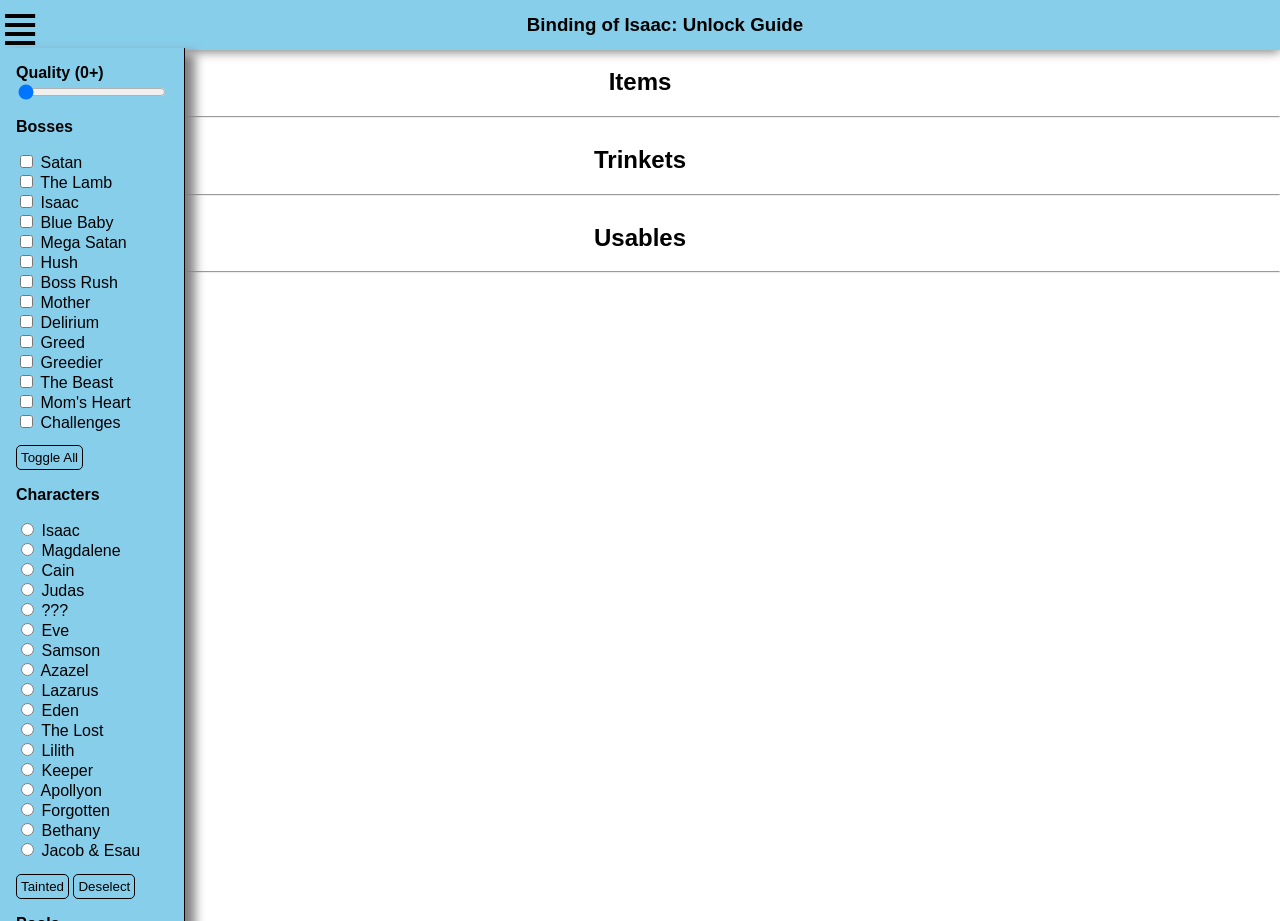
==== src/site/index.html @ 08e3a62e "Add CSS upgrades, animation" ====
<!DOCTYPE html>
<html>
	<head>
		<meta charset="utf-8">
		<title>BOI Unlock Guide</title>
		<link rel="stylesheet" href="index.css"/>
		<script src="isaac.js"></script>
		<meta content="width=device-width, initial-scale=1" name="viewport" />
	</head>
	<body>
		<div id="topbar">
			<div id="hamburger-toggle"><span>&#8803;</span></div>
			<h3>Binding of Isaac: Unlock Guide</h3>
		</div>
		<div id="main-content">
			<div id="navigation">
				<label for="quality" id="quality-label">Quality (0+)</label>
				<input id="quality" name="quality" min="0" max="4" step="1" value="0" type="range" />
				<div id="bosses-wrapper">
					<h4>Bosses</h4>
					<div id="boss_satan-wrapper">
						<input id="boss_satan" name="boss_satan" type="checkbox" />
						<label for="boss_satan">Satan</label>
					</div>
					<div id="boss_lamb-wrapper">
						<input id="boss_lamb" name="boss_lamb" type="checkbox" />
						<label for="boss_lamb">The Lamb</label>
					</div>
					<div id="boss_isaac-wrapper">
						<input id="boss_isaac" name="boss_isaac" type="checkbox" />
						<label for="boss_isaac">Isaac</label>
					</div>
					<div id="boss_bluebaby-wrapper">
						<input id="boss_bluebaby" name="boss_bluebaby" type="checkbox" />
						<label for="boss_bluebaby">Blue Baby</label>
					</div>
					<div id="boss_megasatan-wrapper">
						<input id="boss_megasatan" name="boss_megasatan" type="checkbox" />
						<label for="boss_megasatan">Mega Satan</label>
					</div>
					<div id="boss_hush-wrapper">
						<input id="boss_hush" name="boss_hush" type="checkbox" />
						<label for="boss_hush">Hush</label>
					</div>
					<div id="boss_bossrush-wrapper">
						<input id="boss_bossrush" name="boss_bossrush" type="checkbox" />
						<label for="boss_bossrush">Boss Rush</label>
					</div>
					<div id="boss_mother-wrapper">
						<input id="boss_mother" name="boss_mother" type="checkbox" />
						<label for="boss_mother">Mother</label>
					</div>
					<div id="boss_delirium-wrapper">
						<input id="boss_delirium" name="boss_delirium" type="checkbox" />
						<label for="boss_delirium">Delirium</label>
					</div>
					<div id="boss_greed-wrapper">
						<input id="boss_greed" name="boss_greed" type="checkbox" />
						<label for="boss_greed">Greed</label>
					</div>
					<div id="boss_greedier-wrapper">
						<input id="boss_greedier" name="boss_greedier" type="checkbox" />
						<label for="boss_greedier">Greedier</label>
					</div>
					<div id="boss_beast-wrapper">
						<input id="boss_beast" name="boss_beast" type="checkbox" />
						<label for="boss_beast">The Beast</label>
					</div>
					<div id="boss_heart-wrapper">
						<input id="boss_heart" name="boss_heart" type="checkbox" />
						<label for="boss_heart">Mom's Heart</label>
					</div>
					<div id="boss_challenges-wrapper">
						<input id="boss_challenges" name="boss_challenges" type="checkbox" />
						<label for="boss_challenges">Challenges</label>
					</div>
					<button class="isaac-button" id="boss_all" type="button">Toggle All</button>
				</div>
				<h4>Characters</h4>
				<div id="characters-wrapper">
					<div id="character_isaac-wrapper">
						<input name="character-select" type="radio" id="character_isaac" value="Isaac">
						<label for="character_isaac">Isaac</label>
					</div>
					<div id="character_maggy-wrapper">
						<input name="character-select" type="radio" id="character_maggy" value="Magdalene">
						<label for="character_maggy">Magdalene</label>
					</div>
					<div id="character_cain-wrapper">
						<input name="character-select" type="radio" id="character_cain" value="Cain">
						<label for="character_cain">Cain</label>
					</div>
					<div id="character_judas-wrapper">
						<input name="character-select" type="radio" id="character_judas" value="Judas">
						<label for="character_judas">Judas</label>
					</div>
					<div id="character_???-wrapper">
						<input name="character-select" type="radio" id="character_???" value="???">
						<label for="character_???">???</label>
					</div>
					<div id="character_eve-wrapper">
						<input name="character-select" type="radio" id="character_eve" value="Eve">
						<label for="character_eve">Eve</label>
					</div>
					<div id="character_samson-wrapper">
						<input name="character-select" type="radio" id="character_samson" value="Samson">
						<label for="character_samson">Samson</label>
					</div>
					<div id="character_azazel-wrapper">
						<input name="character-select" type="radio" id="character_azazel" value="Azazel">
						<label for="character_azazel">Azazel</label>
					</div>
					<div id="character_lazarus-wrapper">
						<input name="character-select" type="radio" id="character_lazarus" value="Lazarus">
						<label for="character_lazarus">Lazarus</label>
					</div>
					<div id="character_eden-wrapper">
						<input name="character-select" type="radio" id="character_eden" value="Eden">
						<label for="character_eden">Eden</label>
					</div>
					<div id="character_thelost-wrapper">
						<input name="character-select" type="radio" id="character_thelost" value="The Lost">
						<label for="character_thelost">The Lost</label>
					</div>
					<div id="character_lilith-wrapper">
						<input name="character-select" type="radio" id="character_lilith" value="Lilith">
						<label for="character_lilith">Lilith</label>
					</div>
					<div id="character_keeper-wrapper">
						<input name="character-select" type="radio" id="character_keeper" value="Keeper">
						<label for="character_keeper">Keeper</label>
					</div>
					<div id="character_apollyon-wrapper">
						<input name="character-select" type="radio" id="character_apollyon" value="Apollyon">
						<label for="character_apollyon">Apollyon</label>
					</div>
					<div id="character_forgotten-wrapper">
						<input name="character-select" type="radio" id="character_forgotten" value="Forgotten">
						<label for="character_forgotten">Forgotten</label>
					</div>
					<div id="character_bethany-wrapper">
						<input name="character-select" type="radio" id="character_bethany" value="Bethany">
						<label for="character_bethany">Bethany</label>
					</div>
					<div id="character_jacobesau-wrapper">
						<input name="character-select" type="radio" id="character_jacobesau" value="Jacob & Esau">
						<label for="character_jacobesau">Jacob & Esau</label>
					</div>
					<div id="character_controls">
						<button class="isaac-button" id="tainted-toggle" type="button">Tainted</button>
						<button class="isaac-button" id="character-deselect" type="button">Deselect</button>
					</div>
				</div>
				<h4>Pools</h4>
				<div id="pools-wrapper">
					<div id="pool_angel-wrapper">
						<input name="pool-select" type="radio" id="pool_angel" value="Angel">
						<label for="pool_angel">Angel Pool</label>
					</div>
					<div id="pool_devil-wrapper">
						<input name="pool-select" type="radio" id="pool_devil" value="Devil">
						<label for="pool_devil">Devil Pool</label>
					</div>
					<div id="pool_treasure-wrapper">
						<input name="pool-select" type="radio" id="pool_treasure" value="Treasure">
						<label for="pool_treasure">Treasure Pool</label>
					</div>
					<div id="pool_treasure-wrapper">
						<input name="pool-select" type="radio" id="pool_curse" value="Curse">
						<label for="pool_curse">Curse Room Pool</label>
					</div>
					<div id="pool_treasure-wrapper">
						<input name="pool-select" type="radio" id="pool_library" value="Library">
						<label for="pool_library">Library Pool</label>
					</div>
					<div id="pool_controls">
						<button class="isaac-button" id="pool-deselect" type="button">Deselect</button>
					</div>
				</div>
			</div>
			<div id="item-view">
				<div id="popup" class=""><div id="popup-body" class=""></div></div>
				<h2>Items</h2>
				<hr/>
				<div id="items"></div>
				<h2>Trinkets</h2>
				<hr/>
				<div id="trinkets"></div>
				<h2>Usables</h2>
				<hr/>
				<div id="challenges"></div>
			</div>
		</div>
	</body>
	<script src="index.js"></script>
</html>
---- src/site/index.css ----
/* HTML tags */
html, body {
	margin: 0;
	padding: 0;
	font-family: Sans-Serif;
}

h2 {
	text-align: center; /* May move this to a class later */
}

h4 {
	margin: 1em 0em 1em 0em;
}

.isaac-button {
	margin-top: 1em;
	background-color: skyblue;
	border: 1px solid black;
	padding: .3em;
	border-radius: 5px;
}

.isaac-button:hover {
	background-color: #87c4dc;
}

#main-content {
	display: flex;
}

/* Sidebar */
#navigation {
	height: calc(100vh - 5em);
	background-color: skyblue;
	border-right: 1px solid black;
	box-shadow: 10px 5px 10px grey;
	margin-top: 3em;
	z-index: 3;
	overflow-y: scroll;
	position: fixed;
	padding: 1em;
	padding-bottom: 10em;
	display: flex;
	flex-direction: column;
}

#navigation.open{
	animation-timing-function: linear;
	animation-name: rollout;
	animation-duration: .5s;
	white-space: nowrap;
}

#navigation.close {
	animation-timing-function: linear;
	animation-name: rollin;
	animation-duration: .5s;
	white-space: nowrap;
}

#pools-wrapper {
	margin-bottom: 3em;
}

#quality-label {
	font-weight: bold;
}

#navigation label {
	display: inline;
}

/* Each item's parent div */
.item-container {
	border-style: solid;
	border-color: black;
	border-width: 1px;
	border-radius: 2%;
	width: 13%;
	height: 30vh;
	overflow: hidden;
	padding: .5em;
	margin: auto;
	margin-bottom: 1em;
}

.item-title {
	text-align: center;
	font-weight: bold;
}

.item-quality {
	text-align: center;
}

.quality-0 {
	color: black;
}

.quality-1 {
	color: blue;
}

.quality-2 {
	color: lime;
}

.quality-3 {
	color: red;
}

.quality-4 {
	color: blueviolet;
}

.item-pickup {
	text-align: center;
	font-style: italic;
}

/* Popup */
#popup.active {
	width: 100%;
	background-color: rgba(0, 0, 0, .9);
	display: flex;
	justify-content: center;
	align-items: center;
	position: absolute;
}

#popup-body.active {
	visibility: inherit;
	height: fit-content;
	width: 25%;
	background-color: white;
	border: .25em solid lightblue;
	border-radius: 2%;
	padding: 1.5em;
	word-wrap: normal;
	position: fixed;
	top: 20%;
}

.popup-title {
	text-align: center;
	font-weight: bold;
}

.popup-pickup {
	text-align: center;
	font-style: italic;
}

.item-desc {
	overflow-y: hidden;
}

/* Item sections */
#item-view {
	width: 100%;
	margin-top: 3em;
}

#items {
	display: flex;
	flex-wrap: wrap;
}

#trinkets {
	display: flex;
	flex-wrap: wrap;
}

/* TODO: Possible consolodate these */
#challenges {
	display: flex;
	flex-wrap: wrap;
	margin-bottom: 50%;
}

/* Top bar */
#topbar {
	height: fit-content;
	width: 100%;
	display: flex;
	background-color: skyblue;
	box-shadow: 0px 2px 10px grey;
	position: fixed;
}

#topbar h3 {
	margin: auto;
}

#hamburger-toggle {
	height: 50px;
	width: 50px;
}

#hamburger-toggle span {
	font-size: 3em;
	align: center;
	user-select: none;
}


/* Mobile */
@media (min-width: 300px) and (max-width: 500px) {
	.item-container {
		width: 25%;
	}

	#popup-body.active {
		width: 80%;
	}

	#navigation {
		/*display: none;*/
	}
}

/* Animations */
@keyframes rollout {
	from {
		max-width: 0;
		padding-right: 0;
		padding-left: 0;
	}
	to {
		max-width: 50%;
		padding-right: 1em;
		padding-left: 1em;
	}
}

@keyframes rollin {
	from {max-width: 50%;}
	to {
		max-width: 0;
		padding-right: 0;
		padding-left: 0;
	}
}
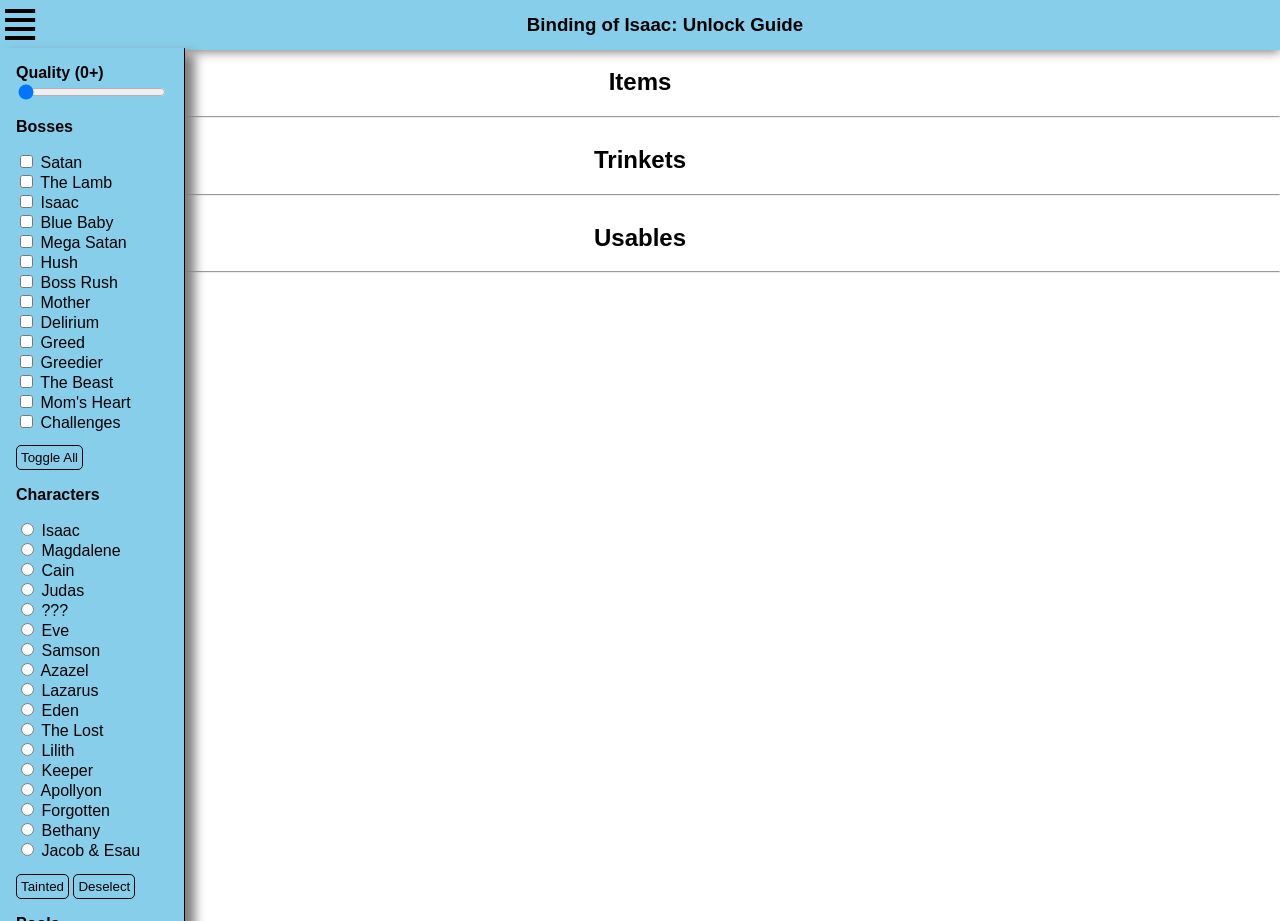
==== commit 16dded89: "Split JS codebase into sensible portions" ====
--- a/src/site/index.html
+++ b/src/site/index.html
@@ -192,6 +192,10 @@
 			</div>
 		</div>
 	</body>
+	<script src="scripts/buttons.js"></script>
+	<script src="scripts/filters.js"></script>
+	<script src="scripts/popup.js"></script>
+	<script src="scripts/navigation.js"></script>
 	<script src="index.js"></script>
 </html>
 
--- a/src/site/index.css
+++ b/src/site/index.css
@@ -45,17 +45,17 @@
 	flex-direction: column;
 }
 
-#navigation.open{
+#navigation.open {
 	animation-timing-function: linear;
 	animation-name: rollout;
-	animation-duration: .5s;
+	animation-duration: .2s;
 	white-space: nowrap;
 }
 
 #navigation.close {
 	animation-timing-function: linear;
 	animation-name: rollin;
-	animation-duration: .5s;
+	animation-duration: .2s;
 	white-space: nowrap;
 }
 
@@ -127,6 +127,19 @@
 	justify-content: center;
 	align-items: center;
 	position: absolute;
+	animation-timing-function: linear;
+	animation-name: popin;
+	animation-duration: .2s;
+}
+
+#popup.inactive {
+	/* I also HATE repeating code like this, I'm sure if I messed with z-index and opacity I could get around it */
+	animation-timing-function: linear;
+	animation-name: popout; /* Apparently I need a new animation for this due to the old one being 100%'d already and this is the only way to reset it */
+	animation-duration: .2s;
+	position: absolute;
+	display: flex;
+	width: 100%;
 }
 
 #popup-body.active {
@@ -200,10 +213,9 @@
 
 #hamburger-toggle span {
 	font-size: 3em;
-	align: center;
+	line-height: 1;
 	user-select: none;
 }
-
 
 /* Mobile */
 @media (min-width: 300px) and (max-width: 500px) {
@@ -216,7 +228,7 @@
 	}
 
 	#navigation {
-		/*display: none;*/
+		display: none;
 	}
 }
 
@@ -235,7 +247,11 @@
 }
 
 @keyframes rollin {
-	from {max-width: 50%;}
+	from {
+		padding-right: 1em;
+		padding-left: 1em;
+		max-width: 50%;
+	}
 	to {
 		max-width: 0;
 		padding-right: 0;
@@ -243,3 +259,23 @@
 	}
 }
 
+@keyframes popin {
+	from {
+		background-color: rgba(0, 0, 0, 0);
+	}
+
+	to {
+		background-color: rgba(0, 0, 0, .9);
+	}
+}
+
+@keyframes popout {
+	from {
+		background-color: rgba(0, 0, 0, .9);
+	}
+
+	to {
+		background-color: rgba(0, 0, 0, 0);
+	}
+}
+
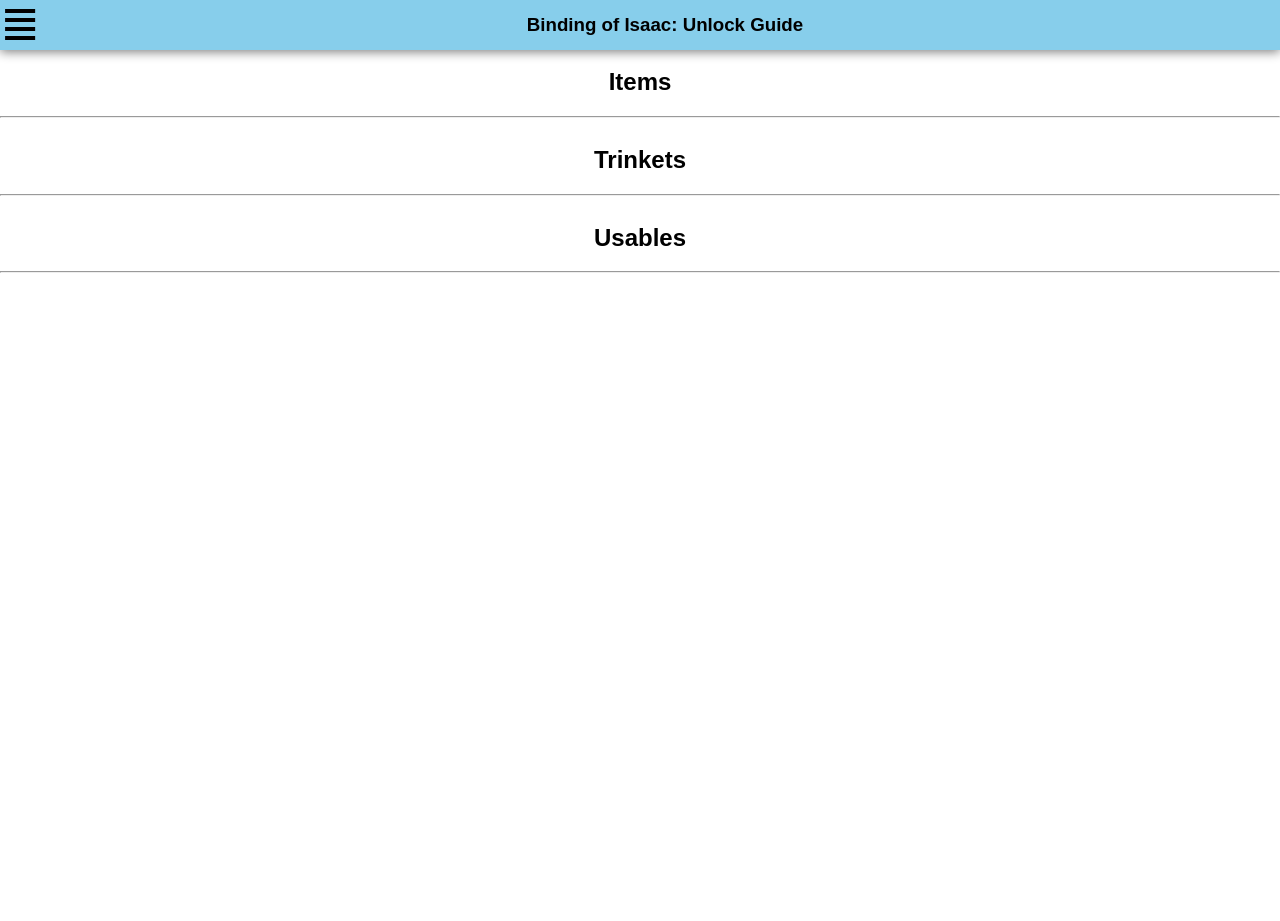
==== commit 511a4e87: "Add sourcecode link" ====
--- a/src/site/index.html
+++ b/src/site/index.html
@@ -3,6 +3,9 @@
 	<head>
 		<meta charset="utf-8">
 		<title>BOI Unlock Guide</title>
+		<link rel="stylesheet" href="styles/navigation.css"/>
+		<link rel="stylesheet" href="styles/navbar.css"/>
+		<link rel="stylesheet" href="styles/popup.css"/>
 		<link rel="stylesheet" href="index.css"/>
 		<script src="isaac.js"></script>
 		<meta content="width=device-width, initial-scale=1" name="viewport" />
@@ -176,6 +179,9 @@
 					<div id="pool_controls">
 						<button class="isaac-button" id="pool-deselect" type="button">Deselect</button>
 					</div>
+				</div>
+				<div id="sourcecode_link">
+					<a href="https://github.com/taizweb/isaac-unlocks">View sourcecode on Github</a>
 				</div>
 			</div>
 			<div id="item-view">
--- a/src/site/styles/navigation.css
+++ b/src/site/styles/navigation.css
@@ -0,0 +1,88 @@
+/* The global button style since the default HTML ones are ugly */
+.isaac-button {
+	margin-top: 1em;
+	background-color: skyblue;
+	border: 1px solid black;
+	padding: .3em;
+	border-radius: 5px;
+}
+
+.isaac-button:hover {
+	background-color: #87c4dc;
+}
+
+/* Sidebar */
+#navigation {
+	height: calc(100vh - 5em);
+	background-color: skyblue;
+	border-right: 1px solid black;
+	box-shadow: 10px 5px 10px grey;
+	margin-top: 3em;
+	z-index: 3;
+	overflow-y: scroll;
+	position: fixed;
+	padding: 1em;
+	padding-bottom: 10em;
+	display: none;
+	flex-direction: column;
+}
+
+/* These basically only exist for the sliding effect, see the animations down bottom */
+#navigation.open {
+	animation-timing-function: linear;
+	animation-name: rollout;
+	animation-duration: .2s;
+	white-space: nowrap;
+}
+
+#navigation.close {
+	animation-timing-function: linear;
+	animation-name: rollin;
+	animation-duration: .2s;
+	white-space: nowrap;
+}
+
+/* I had a weird bug where it couldn't scroll all the way down, so I just pushed the content up lol */
+#pools-wrapper {
+	margin-bottom: 3em;
+}
+
+#quality-label {
+	font-weight: bold;
+}
+
+#navigation label {
+	display: inline;
+}
+
+#sourcecode_link {
+	margin-bottom: 3em;
+}
+
+/* Animations */
+@keyframes rollout {
+	from {
+		max-width: 0;
+		padding-right: 0;
+		padding-left: 0;
+	}
+	to {
+		max-width: 50%;
+		padding-right: 1em;
+		padding-left: 1em;
+	}
+}
+
+@keyframes rollin {
+	from {
+		padding-right: 1em;
+		padding-left: 1em;
+		max-width: 50%;
+	}
+	to {
+		max-width: 0;
+		padding-right: 0;
+		padding-left: 0;
+	}
+}
+
--- a/src/site/styles/navbar.css
+++ b/src/site/styles/navbar.css
@@ -0,0 +1,26 @@
+/* Top bar */
+#topbar {
+	height: fit-content;
+	width: 100%;
+	display: flex;
+	background-color: skyblue;
+	box-shadow: 0px 2px 10px grey;
+	position: fixed;
+}
+
+#topbar h3 {
+	margin: auto;
+}
+
+/* Hamburger menu */
+#hamburger-toggle {
+	height: 50px;
+	width: 50px;
+}
+
+#hamburger-toggle span {
+	font-size: 3em;
+	line-height: 1;
+	user-select: none;
+}
+
--- a/src/site/styles/popup.css
+++ b/src/site/styles/popup.css
@@ -0,0 +1,74 @@
+/* Popup */
+/* Popup has an .active and .inactive so I can animate it. Otherwise I could've just used one */
+#popup.active {
+	width: 100%;
+	background-color: rgba(0, 0, 0, .9);
+	display: flex;
+	justify-content: center;
+	align-items: center;
+	position: absolute;
+	animation-timing-function: linear;
+	animation-name: popin;
+	animation-duration: .2s;
+}
+
+#popup.inactive {
+	/* I also HATE repeating code like this, I'm sure if I messed with z-index and opacity I could get around it */
+	animation-timing-function: linear;
+	animation-name: popout; /* Apparently I need a new animation for this due to the old one being 100%'d already and this is the only way to reset it */
+	animation-duration: .2s;
+	position: absolute;
+	display: flex;
+	width: 100%;
+}
+
+/* The inner part of the popup with the text inside it */
+#popup-body.active {
+	visibility: inherit;
+	height: fit-content;
+	width: 25%;
+	background-color: white;
+	border: .25em solid lightblue;
+	border-radius: 2%;
+	padding: 1.5em;
+	word-wrap: normal;
+	position: fixed;
+	top: 20%;
+}
+
+.popup-title {
+	text-align: center;
+	font-weight: bold;
+}
+
+.popup-pickup {
+	text-align: center;
+	font-style: italic;
+}
+
+.item-desc {
+	overflow-y: hidden;
+}
+
+/* Animations, right now all these do is that crisp fadein/out effect for the popup */
+/* May add something so the body slides open */
+@keyframes popin {
+	from {
+		background-color: rgba(0, 0, 0, 0);
+	}
+
+	to {
+		background-color: rgba(0, 0, 0, .9);
+	}
+}
+
+@keyframes popout {
+	from {
+		background-color: rgba(0, 0, 0, .9);
+	}
+
+	to {
+		background-color: rgba(0, 0, 0, 0);
+	}
+}
+
--- a/src/site/index.css
+++ b/src/site/index.css
@@ -13,62 +13,8 @@
 	margin: 1em 0em 1em 0em;
 }
 
-.isaac-button {
-	margin-top: 1em;
-	background-color: skyblue;
-	border: 1px solid black;
-	padding: .3em;
-	border-radius: 5px;
-}
-
-.isaac-button:hover {
-	background-color: #87c4dc;
-}
-
 #main-content {
 	display: flex;
-}
-
-/* Sidebar */
-#navigation {
-	height: calc(100vh - 5em);
-	background-color: skyblue;
-	border-right: 1px solid black;
-	box-shadow: 10px 5px 10px grey;
-	margin-top: 3em;
-	z-index: 3;
-	overflow-y: scroll;
-	position: fixed;
-	padding: 1em;
-	padding-bottom: 10em;
-	display: flex;
-	flex-direction: column;
-}
-
-#navigation.open {
-	animation-timing-function: linear;
-	animation-name: rollout;
-	animation-duration: .2s;
-	white-space: nowrap;
-}
-
-#navigation.close {
-	animation-timing-function: linear;
-	animation-name: rollin;
-	animation-duration: .2s;
-	white-space: nowrap;
-}
-
-#pools-wrapper {
-	margin-bottom: 3em;
-}
-
-#quality-label {
-	font-weight: bold;
-}
-
-#navigation label {
-	display: inline;
 }
 
 /* Each item's parent div */
@@ -94,6 +40,7 @@
 	text-align: center;
 }
 
+/* Look, I thought rarity colors would be pretty (and they totally were) */
 .quality-0 {
 	color: black;
 }
@@ -119,57 +66,8 @@
 	font-style: italic;
 }
 
-/* Popup */
-#popup.active {
-	width: 100%;
-	background-color: rgba(0, 0, 0, .9);
-	display: flex;
-	justify-content: center;
-	align-items: center;
-	position: absolute;
-	animation-timing-function: linear;
-	animation-name: popin;
-	animation-duration: .2s;
-}
-
-#popup.inactive {
-	/* I also HATE repeating code like this, I'm sure if I messed with z-index and opacity I could get around it */
-	animation-timing-function: linear;
-	animation-name: popout; /* Apparently I need a new animation for this due to the old one being 100%'d already and this is the only way to reset it */
-	animation-duration: .2s;
-	position: absolute;
-	display: flex;
-	width: 100%;
-}
-
-#popup-body.active {
-	visibility: inherit;
-	height: fit-content;
-	width: 25%;
-	background-color: white;
-	border: .25em solid lightblue;
-	border-radius: 2%;
-	padding: 1.5em;
-	word-wrap: normal;
-	position: fixed;
-	top: 20%;
-}
-
-.popup-title {
-	text-align: center;
-	font-weight: bold;
-}
-
-.popup-pickup {
-	text-align: center;
-	font-style: italic;
-}
-
-.item-desc {
-	overflow-y: hidden;
-}
-
 /* Item sections */
+/* TODO: Possible consolodate these */
 #item-view {
 	width: 100%;
 	margin-top: 3em;
@@ -185,36 +83,11 @@
 	flex-wrap: wrap;
 }
 
-/* TODO: Possible consolodate these */
+/* While I never did anything with this div, I now use it as a spacer so the content isn't too low on the screen */
 #challenges {
 	display: flex;
 	flex-wrap: wrap;
 	margin-bottom: 50%;
-}
-
-/* Top bar */
-#topbar {
-	height: fit-content;
-	width: 100%;
-	display: flex;
-	background-color: skyblue;
-	box-shadow: 0px 2px 10px grey;
-	position: fixed;
-}
-
-#topbar h3 {
-	margin: auto;
-}
-
-#hamburger-toggle {
-	height: 50px;
-	width: 50px;
-}
-
-#hamburger-toggle span {
-	font-size: 3em;
-	line-height: 1;
-	user-select: none;
 }
 
 /* Mobile */
@@ -226,56 +99,5 @@
 	#popup-body.active {
 		width: 80%;
 	}
-
-	#navigation {
-		display: none;
-	}
 }
 
-/* Animations */
-@keyframes rollout {
-	from {
-		max-width: 0;
-		padding-right: 0;
-		padding-left: 0;
-	}
-	to {
-		max-width: 50%;
-		padding-right: 1em;
-		padding-left: 1em;
-	}
-}
-
-@keyframes rollin {
-	from {
-		padding-right: 1em;
-		padding-left: 1em;
-		max-width: 50%;
-	}
-	to {
-		max-width: 0;
-		padding-right: 0;
-		padding-left: 0;
-	}
-}
-
-@keyframes popin {
-	from {
-		background-color: rgba(0, 0, 0, 0);
-	}
-
-	to {
-		background-color: rgba(0, 0, 0, .9);
-	}
-}
-
-@keyframes popout {
-	from {
-		background-color: rgba(0, 0, 0, .9);
-	}
-
-	to {
-		background-color: rgba(0, 0, 0, 0);
-	}
-}
-
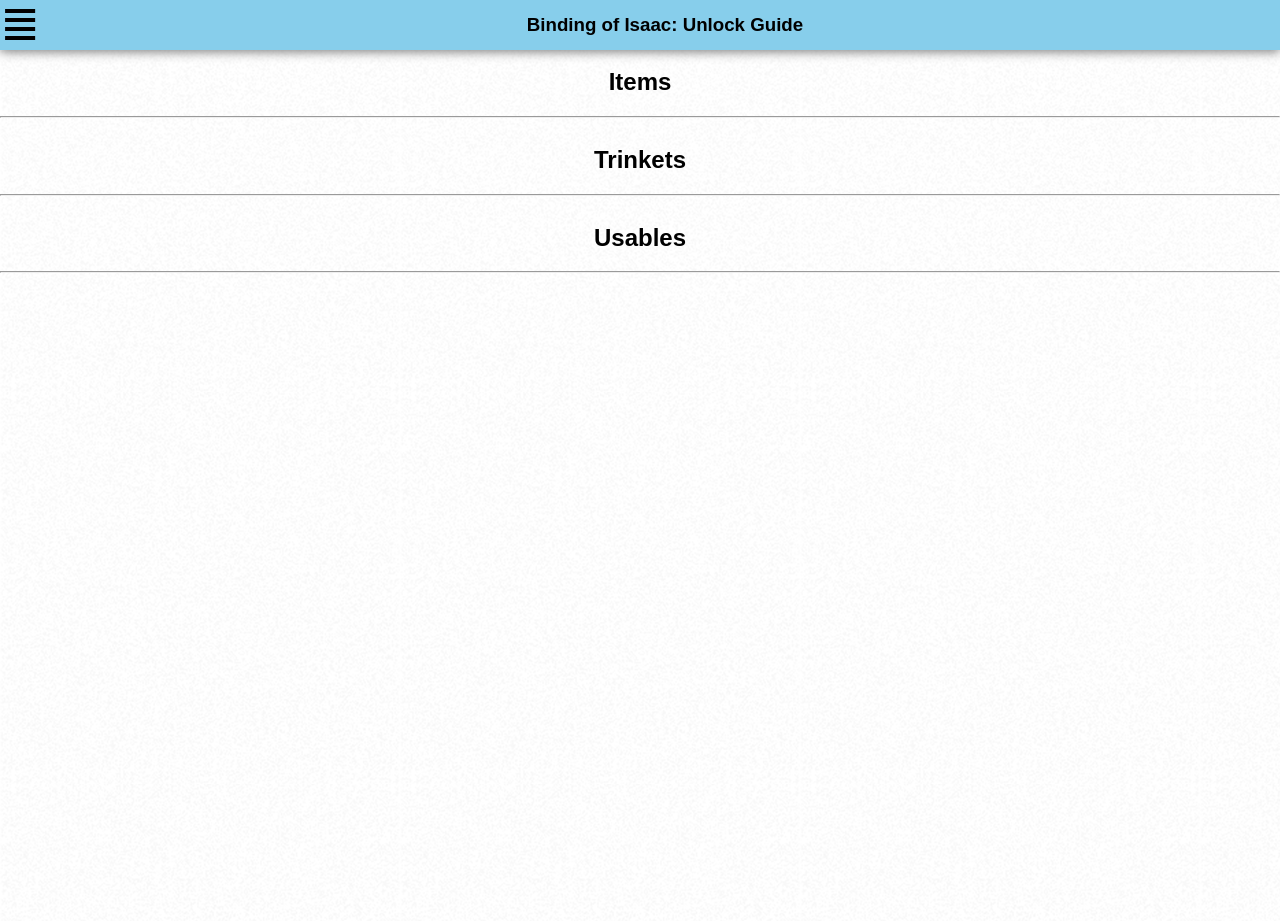
==== commit a3fac40c: "Add last-minute background" ====
--- a/src/site/index.html
+++ b/src/site/index.html
@@ -3,19 +3,17 @@
 	<head>
 		<meta charset="utf-8">
 		<title>BOI Unlock Guide</title>
-		<link rel="stylesheet" href="styles/navigation.css"/>
-		<link rel="stylesheet" href="styles/navbar.css"/>
-		<link rel="stylesheet" href="styles/popup.css"/>
-		<link rel="stylesheet" href="index.css"/>
-		<script src="isaac.js"></script>
+		<link rel="stylesheet" href="min/min.css"/>
 		<meta content="width=device-width, initial-scale=1" name="viewport" />
 	</head>
 	<body>
+		<!-- Killburn came to my house, ate all my food, and said this was the canon ending to BOI: https://www.youtube.com/watch?v=Io9vS-Bb4Rs -->
 		<div id="topbar">
 			<div id="hamburger-toggle"><span>&#8803;</span></div>
 			<h3>Binding of Isaac: Unlock Guide</h3>
 		</div>
 		<div id="main-content">
+			<!-- The sidebar that opens when the hamburger menu is -->
 			<div id="navigation">
 				<label for="quality" id="quality-label">Quality (0+)</label>
 				<input id="quality" name="quality" min="0" max="4" step="1" value="0" type="range" />
@@ -181,9 +179,11 @@
 					</div>
 				</div>
 				<div id="sourcecode_link">
-					<a href="https://github.com/taizweb/isaac-unlocks">View sourcecode on Github</a>
+					<a href="https://github.com/taizweb/isaac-unlocks">Sourcecode</a>
+					<p>Background: <a href="https://www.toptal.com/designers/subtlepatterns/so-white-pattern/">Monika</a></p>
 				</div>
 			</div>
+			<!-- The main view where all the item cards show up -->
 			<div id="item-view">
 				<div id="popup" class=""><div id="popup-body" class=""></div></div>
 				<h2>Items</h2>
@@ -198,10 +198,7 @@
 			</div>
 		</div>
 	</body>
-	<script src="scripts/buttons.js"></script>
-	<script src="scripts/filters.js"></script>
-	<script src="scripts/popup.js"></script>
-	<script src="scripts/navigation.js"></script>
-	<script src="index.js"></script>
+	<!-- Since this is a DOM-heavy site, scripts are loaded last and in a non-conflicting order -->
+	<script src="min/min.js"></script>
 </html>
 
--- a/src/site/min/min.css
+++ b/src/site/min/min.css
@@ -0,0 +1 @@
+#topbar{height:fit-content;width:100%;display:flex;background-color:skyblue;box-shadow:0 2px 10px grey;position:fixed}#topbar h3{margin:auto}#hamburger-toggle{height:50px;width:50px}#hamburger-toggle span{font-size:3em;line-height:1;user-select:none}.isaac-button{margin-top:1em;background-color:skyblue;border:1px solid black;padding:.3em;border-radius:5px}.isaac-button:hover{background-color:#87c4dc}#navigation{height:calc(100vh - 5em);background-color:skyblue;border-right:1px solid black;box-shadow:10px 5px 10px grey;margin-top:3em;z-index:3;overflow-y:scroll;position:fixed;padding:1em;padding-bottom:10em;display:none;flex-direction:column}#navigation.open{animation-timing-function:linear;animation-name:rollout;animation-duration:.2s;white-space:nowrap}#navigation.close{animation-timing-function:linear;animation-name:rollin;animation-duration:.2s;white-space:nowrap}#pools-wrapper{margin-bottom:3em}#quality-label{font-weight:bold}#navigation label{display:inline}#sourcecode_link{margin-bottom:3em}@keyframes rollout{from{max-width:0;padding-right:0;padding-left:0}to{max-width:50%;padding-right:1em;padding-left:1em}}@keyframes rollin{from{padding-right:1em;padding-left:1em;max-width:50%}to{max-width:0;padding-right:0;padding-left:0}}#popup.active{width:100%;background-color:rgba(0,0,0,.9);display:flex;justify-content:center;align-items:center;position:absolute;animation-timing-function:linear;animation-name:popin;animation-duration:.2s}#popup.inactive{animation-timing-function:linear;animation-name:popout;animation-duration:.2s;position:absolute;display:flex;width:100%}#popup-body.active{visibility:inherit;height:fit-content;width:25%;background-color:white;border:.25em solid lightblue;border-radius:2%;padding:1.5em;word-wrap:normal;position:fixed;top:20%}.popup-title{text-align:center;font-weight:bold}.popup-pickup{text-align:center;font-style:italic}.item-desc{overflow-y:hidden}@keyframes popin{from{background-color:rgba(0,0,0,0)}to{background-color:rgba(0,0,0,.9)}}@keyframes popout{from{background-color:rgba(0,0,0,.9)}to{background-color:rgba(0,0,0,0)}}html,body{margin:0;padding:0;font-family:Sans-Serif}h2{text-align:center}h4{margin:1em 0 1em 0}#main-content{display:flex;background-image:url("../images/so-white.png")}.item-container{border-style:solid;border-color:black;border-width:1px;border-radius:2%;width:13%;height:30vh;overflow:hidden;padding:.5em;margin:auto;margin-bottom:1em;background-color:white}.item-title{text-align:center;font-weight:bold}.item-quality{text-align:center}.quality-0{color:black}.quality-1{color:blue}.quality-2{color:lime}.quality-3{color:red}.quality-4{color:blueviolet}.item-pickup{text-align:center;font-style:italic}#item-view{width:100%;margin-top:3em}#items{display:flex;flex-wrap:wrap}#trinkets{display:flex;flex-wrap:wrap}#challenges{display:flex;flex-wrap:wrap;margin-bottom:50%}@media(min-width:300px) and (max-width:500px){.item-container{width:25%}#popup-body.active{width:80%}}
